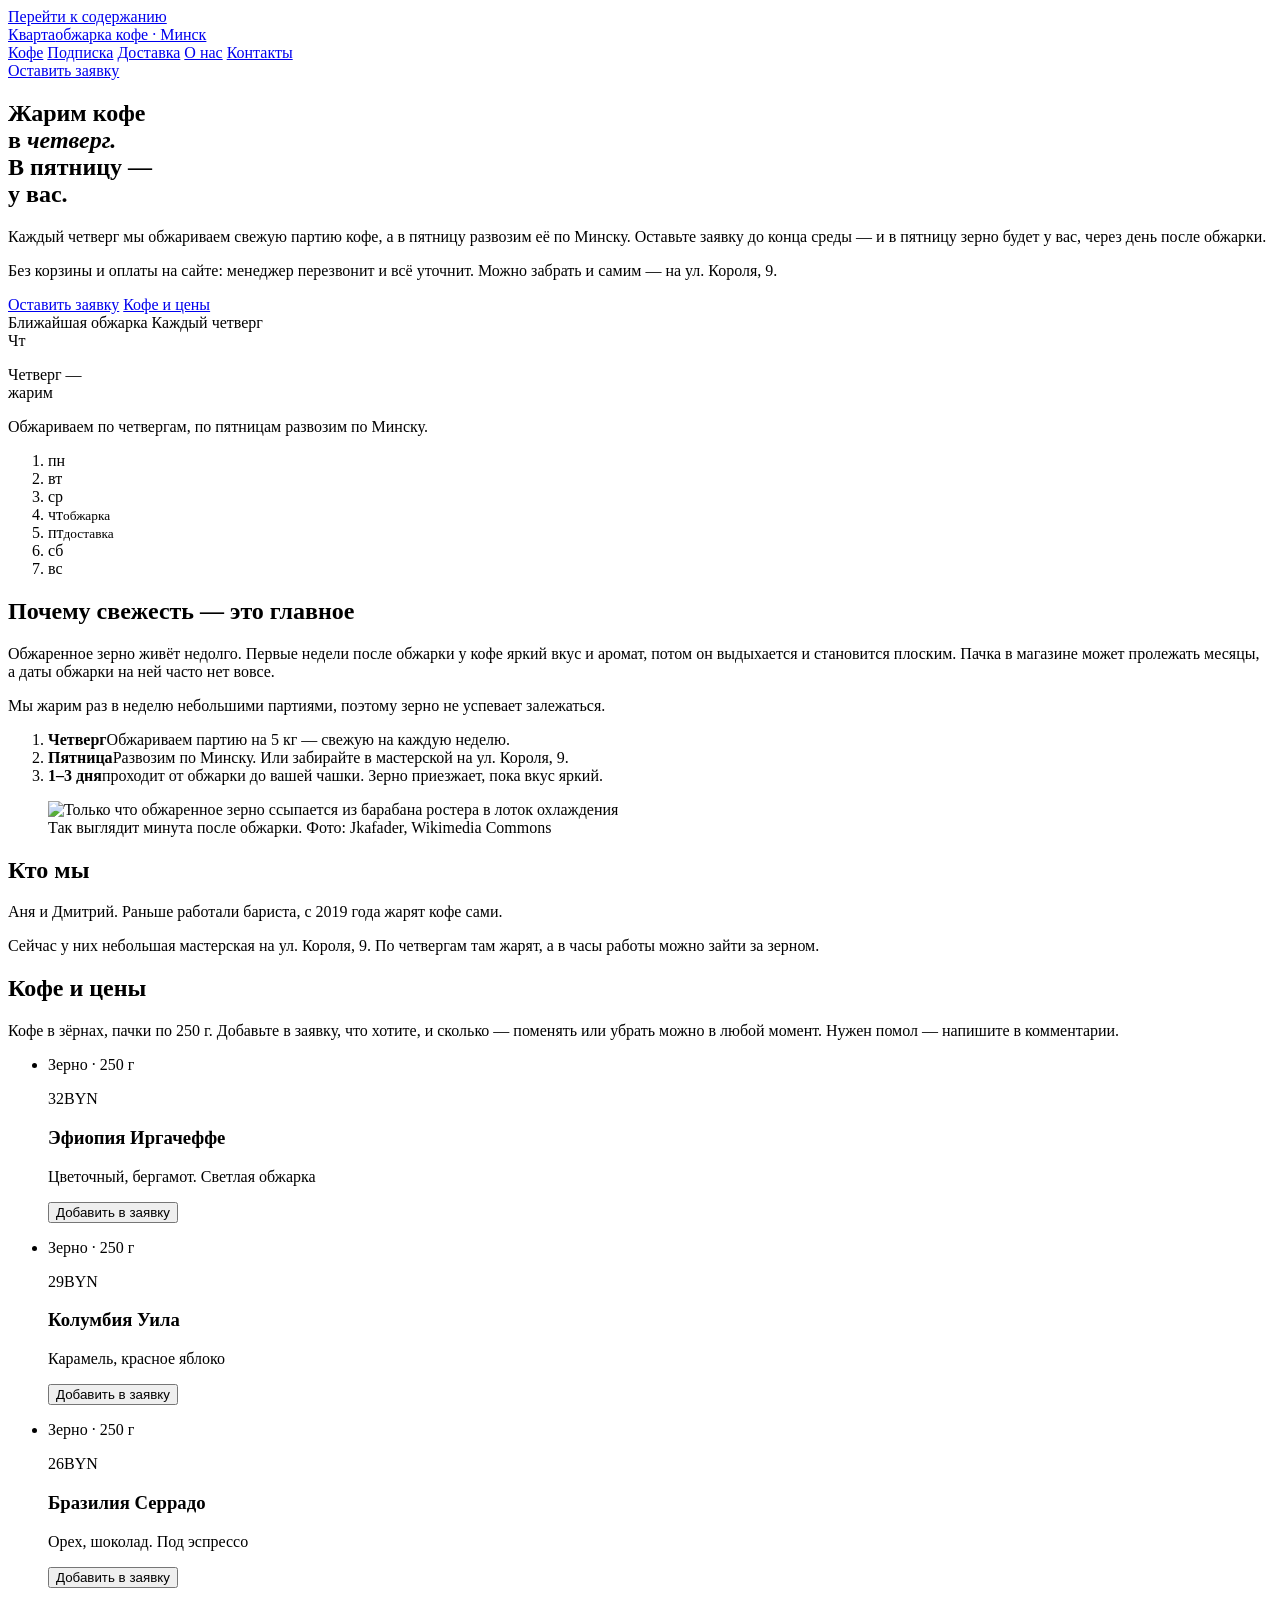
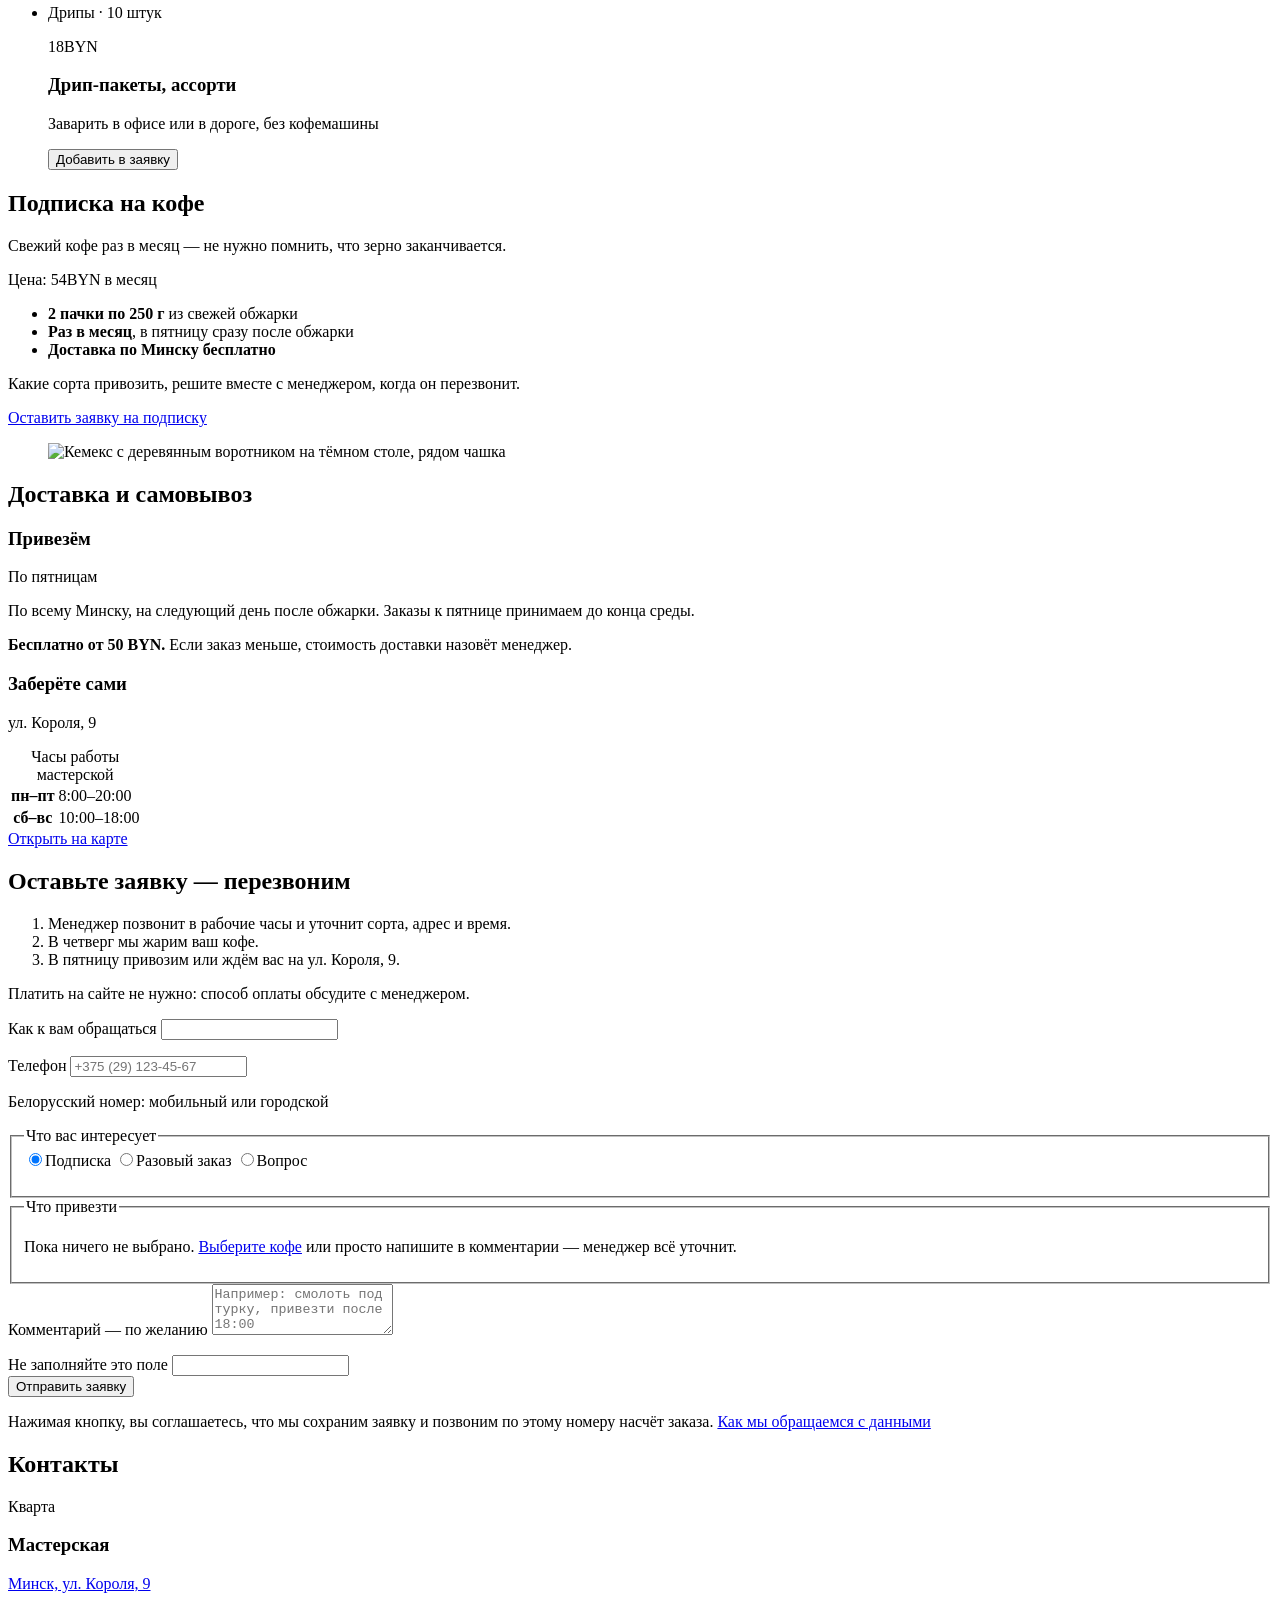
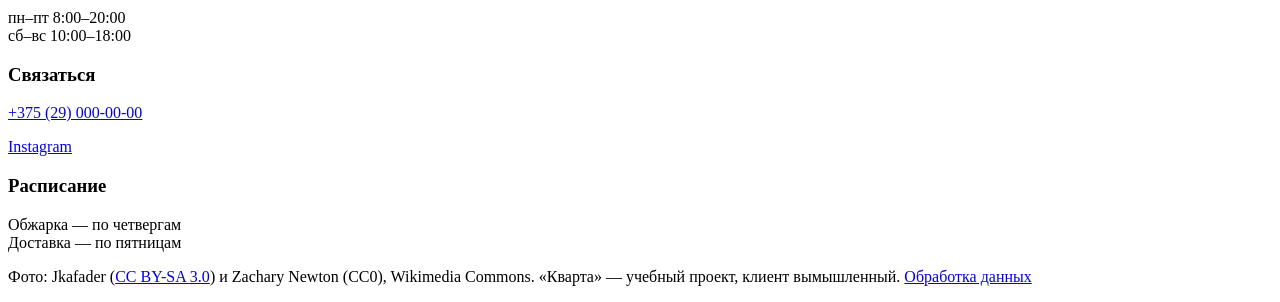
==== public/index.html @ 04f45973 "Выбор кофе: счётчики в карточках, «листок заказа» в форме, полоска «В заявке» Раньше «Хочу этот» доп" ====
<!doctype html>
<html lang="ru">
<head>
<meta charset="utf-8">
<meta name="viewport" content="width=device-width, initial-scale=1">
<title>Свежеобжаренный кофе в зёрнах в Минске с доставкой — обжарка «Кварта»</title>
<meta name="description" content="Обжарка «Кварта» в Минске: кофе в зёрнах свежей обжарки. Жарим по четвергам, в пятницу доставляем по Минску, от 50 BYN бесплатно. Подписка — 54 BYN в месяц.">
<meta name="theme-color" content="#EFEDE6">
<link rel="canonical" href="https://kvarta-coffee.vercel.app/">
<meta property="og:type" content="website">
<meta property="og:locale" content="ru_RU">
<meta property="og:site_name" content="Кварта">
<meta property="og:title" content="Кварта — жарим кофе в четверг, в пятницу он у вас">
<meta property="og:description" content="Маленькая обжарка в Минске: зерно приезжает на 1–3-й день после обжарки. Подписка, разовые заказы, самовывоз с ул. Короля, 9.">
<meta property="og:url" content="https://kvarta-coffee.vercel.app/">
<meta property="og:image" content="https://kvarta-coffee.vercel.app/og.png">
<meta property="og:image:width" content="1200">
<meta property="og:image:height" content="630">
<meta property="og:image:alt" content="Листок календаря: четверг — жарим. Обжарка «Кварта», Минск">
<meta name="twitter:card" content="summary_large_image">
<link rel="icon" href="/favicon.svg" type="image/svg+xml">
<link rel="apple-touch-icon" href="/apple-touch-icon.png">
<script type="application/ld+json">
{
  "@context": "https://schema.org",
  "@type": "Store",
  "name": "Кварта",
  "description": "Маленькая обжарка кофе в Минске. Обжарка по четвергам партиями по 5 кг, доставка по Минску по пятницам.",
  "url": "https://kvarta-coffee.vercel.app/",
  "image": "https://kvarta-coffee.vercel.app/og.png",
  "foundingDate": "2019",
  "priceRange": "18–54 BYN",
  "currenciesAccepted": "BYN",
  "areaServed": {"@type": "City", "name": "Минск"},
  "address": {
    "@type": "PostalAddress",
    "streetAddress": "ул. Короля, 9",
    "addressLocality": "Минск",
    "addressCountry": "BY"
  },
  "openingHoursSpecification": [
    {"@type": "OpeningHoursSpecification", "dayOfWeek": ["Monday","Tuesday","Wednesday","Thursday","Friday"], "opens": "08:00", "closes": "20:00"},
    {"@type": "OpeningHoursSpecification", "dayOfWeek": ["Saturday","Sunday"], "opens": "10:00", "closes": "18:00"}
  ],
  "hasOfferCatalog": {
    "@type": "OfferCatalog",
    "name": "Кофе и подписка",
    "itemListElement": [
      {"@type": "Offer", "price": "32", "priceCurrency": "BYN", "itemOffered": {"@type": "Product", "name": "Эфиопия Иргачеффе, 250 г", "description": "Цветочный, бергамот. Светлая обжарка"}},
      {"@type": "Offer", "price": "29", "priceCurrency": "BYN", "itemOffered": {"@type": "Product", "name": "Колумбия Уила, 250 г", "description": "Карамель, красное яблоко"}},
      {"@type": "Offer", "price": "26", "priceCurrency": "BYN", "itemOffered": {"@type": "Product", "name": "Бразилия Серрадо, 250 г", "description": "Орех, шоколад. Под эспрессо"}},
      {"@type": "Offer", "price": "18", "priceCurrency": "BYN", "itemOffered": {"@type": "Product", "name": "Дрип-пакеты, ассорти, 10 штук"}},
      {"@type": "Offer", "price": "54", "priceCurrency": "BYN", "itemOffered": {"@type": "Service", "name": "Подписка: 2 пачки по 250 г в месяц, доставка бесплатно"}}
    ]
  }
}
</script>
<link rel="preload" href="/assets/fonts/sofia-xc-cyr.woff2" as="font" type="font/woff2" crossorigin>
<link rel="preload" href="/assets/fonts/commissioner-cyr.woff2" as="font" type="font/woff2" crossorigin>
<link rel="stylesheet" href="/styles.css?v=20261016b">
<script src="/main.js?v=20261016b" defer></script>
</head>
<body>
<a class="skip" href="#main">Перейти к содержанию</a>

<header class="top">
  <div class="top__in">
    <a class="logo" href="#top" aria-label="Кварта, обжарка кофе в Минске — в начало страницы"><span class="logo__name">Кварта</span><span class="logo__sub">обжарка кофе · Минск</span></a>
    <nav class="nav" aria-label="Разделы">
      <a href="#coffee">Кофе</a>
      <a href="#subscription">Подписка</a>
      <a href="#delivery">Доставка</a>
      <a href="#about">О нас</a>
      <a href="#contacts">Контакты</a>
    </nav>
    <a class="btn btn--small" href="#order">Оставить заявку</a>
  </div>
</header>

<main id="main">

  <!-- 1. Первый экран -->
  <section class="hero" id="top">
    <div class="hero__text">
      <h1 class="hero__title">Жарим кофе<br>в&nbsp;<em>четверг.</em><br>В&nbsp;пятницу&nbsp;—<br>у&nbsp;вас.</h1>
      <p class="hero__lead">Каждый четверг мы обжариваем свежую партию кофе, а&nbsp;в&nbsp;пятницу развозим её по&nbsp;Минску. Оставьте заявку до&nbsp;конца среды&nbsp;— и&nbsp;в&nbsp;пятницу зерно будет у&nbsp;вас, через день после обжарки.</p>
      <p class="hero__how">Без корзины и&nbsp;оплаты на&nbsp;сайте: менеджер перезвонит и&nbsp;всё уточнит. Можно забрать и&nbsp;самим&nbsp;— на&nbsp;ул. Короля, 9.</p>
      <div class="hero__actions">
        <a class="btn" href="#order">Оставить заявку</a>
        <a class="link-arrow" href="#coffee">Кофе и цены</a>
      </div>
    </div>

    <div class="leaf cal" role="group" aria-labelledby="cal-title">
      <div class="cal__head">
        <span>Ближайшая обжарка</span>
        <span id="cal-month">Каждый четверг</span>
      </div>
      <div class="cal__page" id="cal-page">
        <div class="cal__num" id="cal-num" aria-hidden="true">Чт</div>
        <div>
          <p class="cal__day" id="cal-title">Четверг&nbsp;—<br>жарим</p>
          <p class="cal__note" id="cal-note">Обжариваем по&nbsp;четвергам, по&nbsp;пятницам развозим по&nbsp;Минску.</p>
        </div>
      </div>
      <ol class="week" id="cal-week" aria-label="Расписание недели: обжарка в четверг, доставка в пятницу">
        <li>пн</li><li>вт</li><li>ср</li><li class="is-roast">чт<small>обжарка</small></li><li class="is-roast">пт<small>доставка</small></li><li>сб</li><li>вс</li>
      </ol>
    </div>
  </section>

  <!-- 2. Почему свежесть -->
  <section class="fresh" id="fresh" aria-labelledby="fresh-title">
    <div class="fresh__intro">
      <h2 class="h2" id="fresh-title">Почему свежесть&nbsp;— это главное</h2>
      <p>Обжаренное зерно живёт недолго. Первые недели после обжарки у&nbsp;кофе яркий вкус и&nbsp;аромат, потом он выдыхается и&nbsp;становится плоским. Пачка в&nbsp;магазине может пролежать месяцы, а&nbsp;даты обжарки на&nbsp;ней часто нет вовсе.</p>
      <p>Мы жарим раз в&nbsp;неделю небольшими партиями, поэтому зерно не&nbsp;успевает залежаться.</p>
    </div>
    <ol class="steps">
      <li class="reveal"><b>Четверг</b><span>Обжариваем партию на&nbsp;5&nbsp;кг&nbsp;— свежую на&nbsp;каждую неделю.</span></li>
      <li class="reveal"><b>Пятница</b><span>Развозим по&nbsp;Минску. Или забирайте в&nbsp;мастерской на&nbsp;ул. Короля, 9.</span></li>
      <li class="reveal"><b>1–3&nbsp;дня</b><span>проходит от&nbsp;обжарки до&nbsp;вашей чашки. Зерно приезжает, пока вкус яркий.</span></li>
    </ol>
  </section>

  <!-- 3. Кто жарит -->
  <section class="about" id="about" aria-labelledby="about-title">
    <figure class="about__photo photo reveal">
      <img src="/assets/img/roast-800.webp" srcset="/assets/img/roast-800.webp 800w, /assets/img/roast-1400.webp 1400w" sizes="(min-width: 960px) 50vw, 100vw" width="1400" height="932" loading="lazy" alt="Только что обжаренное зерно ссыпается из барабана ростера в лоток охлаждения">
      <figcaption>Так выглядит минута после обжарки. Фото: Jkafader, Wikimedia Commons</figcaption>
      <!-- TODO: заменить на фото мастерской «Кварты» -->
    </figure>
    <div class="about__text">
      <h2 class="h2" id="about-title">Кто мы</h2>
      <p class="about__lead">Аня и&nbsp;Дмитрий. Раньше работали бариста, с&nbsp;2019&nbsp;года жарят кофе сами.</p>
      <p>Сейчас у&nbsp;них небольшая мастерская на&nbsp;ул. Короля, 9. По&nbsp;четвергам там жарят, а&nbsp;в&nbsp;часы работы можно зайти за&nbsp;зерном.</p>
    </div>
  </section>

  <!-- 4. Ассортимент -->
  <section class="coffee" id="coffee" aria-labelledby="coffee-title">
    <div class="section-head">
      <h2 class="h2" id="coffee-title">Кофе и&nbsp;цены</h2>
      <p>Кофе в&nbsp;зёрнах, пачки по&nbsp;250&nbsp;г. Добавьте в&nbsp;заявку, что хотите, и&nbsp;сколько&nbsp;— поменять или убрать можно в&nbsp;любой момент. Нужен помол&nbsp;— напишите в&nbsp;комментарии.</p>
      <!-- TODO: уточнить у клиента, мелют ли зерно. Пока предлагаем написать в комментарии. -->
    </div>
    <ul class="products">
      <li class="leaf product reveal" data-sku="ethiopia" data-name="Эфиопия Иргачеффе" data-price="32">
        <p class="product__meta">Зерно · 250&nbsp;г</p>
        <p class="product__price">32<span>BYN</span></p>
        <h3 class="product__name">Эфиопия Иргачеффе</h3>
        <p class="product__notes">Цветочный, бергамот. Светлая обжарка</p>
        <div class="qty" data-qty="ethiopia"><button type="button" class="btn btn--line qty__add" data-add="ethiopia" aria-label="Добавить в заявку: Эфиопия Иргачеффе">Добавить в заявку</button></div>
      </li>
      <li class="leaf product reveal" data-sku="colombia" data-name="Колумбия Уила" data-price="29">
        <p class="product__meta">Зерно · 250&nbsp;г</p>
        <p class="product__price">29<span>BYN</span></p>
        <h3 class="product__name">Колумбия Уила</h3>
        <p class="product__notes">Карамель, красное яблоко</p>
        <div class="qty" data-qty="colombia"><button type="button" class="btn btn--line qty__add" data-add="colombia" aria-label="Добавить в заявку: Колумбия Уила">Добавить в заявку</button></div>
      </li>
      <li class="leaf product reveal" data-sku="brazil" data-name="Бразилия Серрадо" data-price="26">
        <p class="product__meta">Зерно · 250&nbsp;г</p>
        <p class="product__price">26<span>BYN</span></p>
        <h3 class="product__name">Бразилия Серрадо</h3>
        <p class="product__notes">Орех, шоколад. Под эспрессо</p>
        <div class="qty" data-qty="brazil"><button type="button" class="btn btn--line qty__add" data-add="brazil" aria-label="Добавить в заявку: Бразилия Серрадо">Добавить в заявку</button></div>
      </li>
      <li class="leaf product product--drip reveal" data-sku="drip" data-name="Дрип-пакеты, ассорти" data-price="18">
        <p class="product__meta">Дрипы · 10&nbsp;штук</p>
        <p class="product__price">18<span>BYN</span></p>
        <h3 class="product__name">Дрип-пакеты, ассорти</h3>
        <p class="product__notes">Заварить в&nbsp;офисе или в&nbsp;дороге, без&nbsp;кофемашины</p>
        <div class="qty" data-qty="drip"><button type="button" class="btn btn--line qty__add" data-add="drip" aria-label="Добавить в заявку: Дрип-пакеты, ассорти">Добавить в заявку</button></div>
      </li>
    </ul>
  </section>

  <!-- 5. Подписка -->
  <section class="sub" id="subscription" aria-labelledby="sub-title">
    <div class="sub__in">
      <div class="sub__head">
        <h2 class="h2" id="sub-title">Подписка на&nbsp;кофе</h2>
        <p class="sub__lead">Свежий кофе раз в&nbsp;месяц&nbsp;— не&nbsp;нужно помнить, что зерно заканчивается.</p>
      </div>
      <p class="sub__price"><span class="visually-hidden">Цена: </span>54<span class="sub__unit">BYN в&nbsp;месяц</span></p>
      <div class="sub__text">
        <ul class="sub__list">
          <li><b>2 пачки по&nbsp;250&nbsp;г</b> из&nbsp;свежей обжарки</li>
          <li><b>Раз в&nbsp;месяц</b>, в&nbsp;пятницу сразу после обжарки</li>
          <li><b>Доставка по&nbsp;Минску бесплатно</b></li>
        </ul>
        <p>Какие сорта привозить, решите вместе с&nbsp;менеджером, когда он перезвонит.</p>
        <a class="btn btn--paper" href="#order" data-interest="subscription">Оставить заявку на&nbsp;подписку</a>
      </div>
      <figure class="sub__photo photo">
        <img src="/assets/img/brew-800.webp" srcset="/assets/img/brew-800.webp 800w, /assets/img/brew-1400.webp 1400w" sizes="(min-width: 960px) 34vw, 100vw" width="1400" height="788" loading="lazy" alt="Кемекс с деревянным воротником на тёмном столе, рядом чашка">
      </figure>
    </div>
  </section>

  <!-- 6. Доставка и самовывоз -->
  <section class="delivery" id="delivery" aria-labelledby="delivery-title">
    <h2 class="h2" id="delivery-title">Доставка и&nbsp;самовывоз</h2>
    <div class="delivery__grid">
      <div class="leaf ways reveal">
        <h3 class="ways__title">Привезём</h3>
        <p class="ways__big">По&nbsp;пятницам</p>
        <p>По&nbsp;всему Минску, на&nbsp;следующий день после обжарки. Заказы к&nbsp;пятнице принимаем до&nbsp;конца среды.</p>
        <p><b>Бесплатно от&nbsp;50&nbsp;BYN.</b> Если заказ меньше, стоимость доставки назовёт менеджер.</p>
        <!-- TODO: уточнить у клиента время приёма заказов и стоимость доставки до 50 BYN -->
      </div>
      <div class="leaf ways reveal">
        <h3 class="ways__title">Заберёте сами</h3>
        <p class="ways__big">ул. Короля, 9</p>
        <table class="hours">
          <caption class="visually-hidden">Часы работы мастерской</caption>
          <tr><th scope="row">пн–пт</th><td>8:00–20:00</td></tr>
          <tr><th scope="row">сб–вс</th><td>10:00–18:00</td></tr>
        </table>
        <a class="link-arrow" href="https://yandex.by/maps/?text=%D0%9C%D0%B8%D0%BD%D1%81%D0%BA%2C%20%D1%83%D0%BB%D0%B8%D1%86%D0%B0%20%D0%9A%D0%BE%D1%80%D0%BE%D0%BB%D1%8F%2C%209" target="_blank" rel="noopener">Открыть на&nbsp;карте</a>
      </div>
    </div>
  </section>

  <!-- 7. Заявка -->
  <section class="order" id="order" aria-labelledby="order-title">
    <div class="order__aside">
      <h2 class="h2" id="order-title">Оставьте заявку&nbsp;— перезвоним</h2>
      <ol class="next-steps">
        <li>Менеджер позвонит в&nbsp;рабочие часы и&nbsp;уточнит сорта, адрес и&nbsp;время.</li>
        <li>В&nbsp;четверг мы жарим ваш кофе.</li>
        <li>В&nbsp;пятницу привозим или ждём вас на&nbsp;ул. Короля, 9.</li>
      </ol>
      <p class="order__note">Платить на&nbsp;сайте не&nbsp;нужно: способ оплаты обсудите с&nbsp;менеджером.</p>
      <!-- TODO: уточнить у клиента способы оплаты -->
    </div>

    <form class="leaf form" id="lead-form" action="/api/lead" method="post" novalidate>
      <div class="field">
        <label for="f-name">Как к&nbsp;вам обращаться</label>
        <input id="f-name" name="name" type="text" autocomplete="given-name" maxlength="80" required aria-describedby="f-name-err">
        <p class="field__err" id="f-name-err" aria-live="polite"></p>
      </div>
      <div class="field">
        <label for="f-phone">Телефон</label>
        <input id="f-phone" name="phone" type="tel" inputmode="tel" autocomplete="tel" placeholder="+375 (29) 123-45-67" required aria-describedby="f-phone-hint f-phone-err">
        <p class="field__hint" id="f-phone-hint">Белорусский номер: мобильный или городской</p>
        <p class="field__err" id="f-phone-err" aria-live="polite"></p>
      </div>
      <fieldset class="field choice">
        <legend>Что вас интересует</legend>
        <label><input type="radio" name="interest" value="subscription" checked><span>Подписка</span></label>
        <label><input type="radio" name="interest" value="one_time"><span>Разовый заказ</span></label>
        <label><input type="radio" name="interest" value="question"><span>Вопрос</span></label>
        <p class="field__err" id="f-interest-err" aria-live="polite"></p>
      </fieldset>
      <fieldset class="field sheet" id="sheet">
        <legend id="sheet-title">Что привезти</legend>
        <p class="sheet__empty" id="sheet-empty">Пока ничего не выбрано. <a href="#coffee">Выберите кофе</a> или просто напишите в&nbsp;комментарии&nbsp;— менеджер всё уточнит.</p>
        <ul class="sheet__list" id="sheet-list"></ul>
        <p class="sheet__total" id="sheet-total" aria-live="polite" hidden></p>
        <p class="field__err" id="f-items-err" aria-live="polite"></p>
      </fieldset>
      <div class="field">
        <label for="f-comment">Комментарий <span class="optional">— по&nbsp;желанию</span></label>
        <textarea id="f-comment" name="comment" rows="3" maxlength="1000" placeholder="Например: смолоть под турку, привезти после 18:00" aria-describedby="f-comment-err"></textarea>
        <p class="field__err" id="f-comment-err" aria-live="polite"></p>
      </div>
      <div class="hp" aria-hidden="true">
        <label for="f-website">Не заполняйте это поле</label>
        <input id="f-website" name="website" type="text" tabindex="-1" autocomplete="off">
      </div>
      <button class="btn btn--wide" type="submit" id="f-submit">Отправить заявку</button>
      <p class="form__legal">Нажимая кнопку, вы соглашаетесь, что мы сохраним заявку и&nbsp;позвоним по&nbsp;этому номеру насчёт заказа. <a href="/privacy.html">Как мы обращаемся с&nbsp;данными</a></p>
      <div class="form__status" id="f-status" role="status" aria-live="polite" tabindex="-1" hidden></div>
    </form>
  </section>

</main>

<a class="order-bar" id="order-bar" href="#order" hidden>
  <span class="order-bar__text"><span class="order-bar__label">В заявке</span> <span id="order-bar-text"></span></span>
  <span class="order-bar__go">Оформить</span>
</a>

<footer class="foot" id="contacts" aria-labelledby="contacts-title">
  <h2 class="visually-hidden" id="contacts-title">Контакты</h2>
  <div class="foot__in">
    <p class="foot__logo">Кварта</p>
    <div>
      <h3 class="foot__title">Мастерская</h3>
      <p><a href="https://yandex.by/maps/?text=%D0%9C%D0%B8%D0%BD%D1%81%D0%BA%2C%20%D1%83%D0%BB%D0%B8%D1%86%D0%B0%20%D0%9A%D0%BE%D1%80%D0%BE%D0%BB%D1%8F%2C%209" target="_blank" rel="noopener">Минск, ул. Короля, 9</a></p>
      <p>пн–пт 8:00–20:00<br>сб–вс 10:00–18:00</p>
    </div>
    <div>
      <h3 class="foot__title">Связаться</h3>
      <!-- TODO: заменить на реальный телефон и Instagram клиента -->
      <p><a href="tel:+375290000000" data-phone>+375 (29) 000-00-00</a></p>
      <p><a href="https://instagram.com/" target="_blank" rel="noopener">Instagram</a></p>
    </div>
    <div>
      <h3 class="foot__title">Расписание</h3>
      <p>Обжарка&nbsp;— по&nbsp;четвергам<br>Доставка&nbsp;— по&nbsp;пятницам</p>
    </div>
  </div>
  <p class="foot__credits">Фото: Jkafader (<a href="https://creativecommons.org/licenses/by-sa/3.0/" target="_blank" rel="noopener">CC BY-SA 3.0</a>) и Zachary Newton (CC0), Wikimedia Commons. «Кварта»&nbsp;— учебный проект, клиент вымышленный. <a href="/privacy.html">Обработка данных</a></p>
</footer>
</body>
</html>
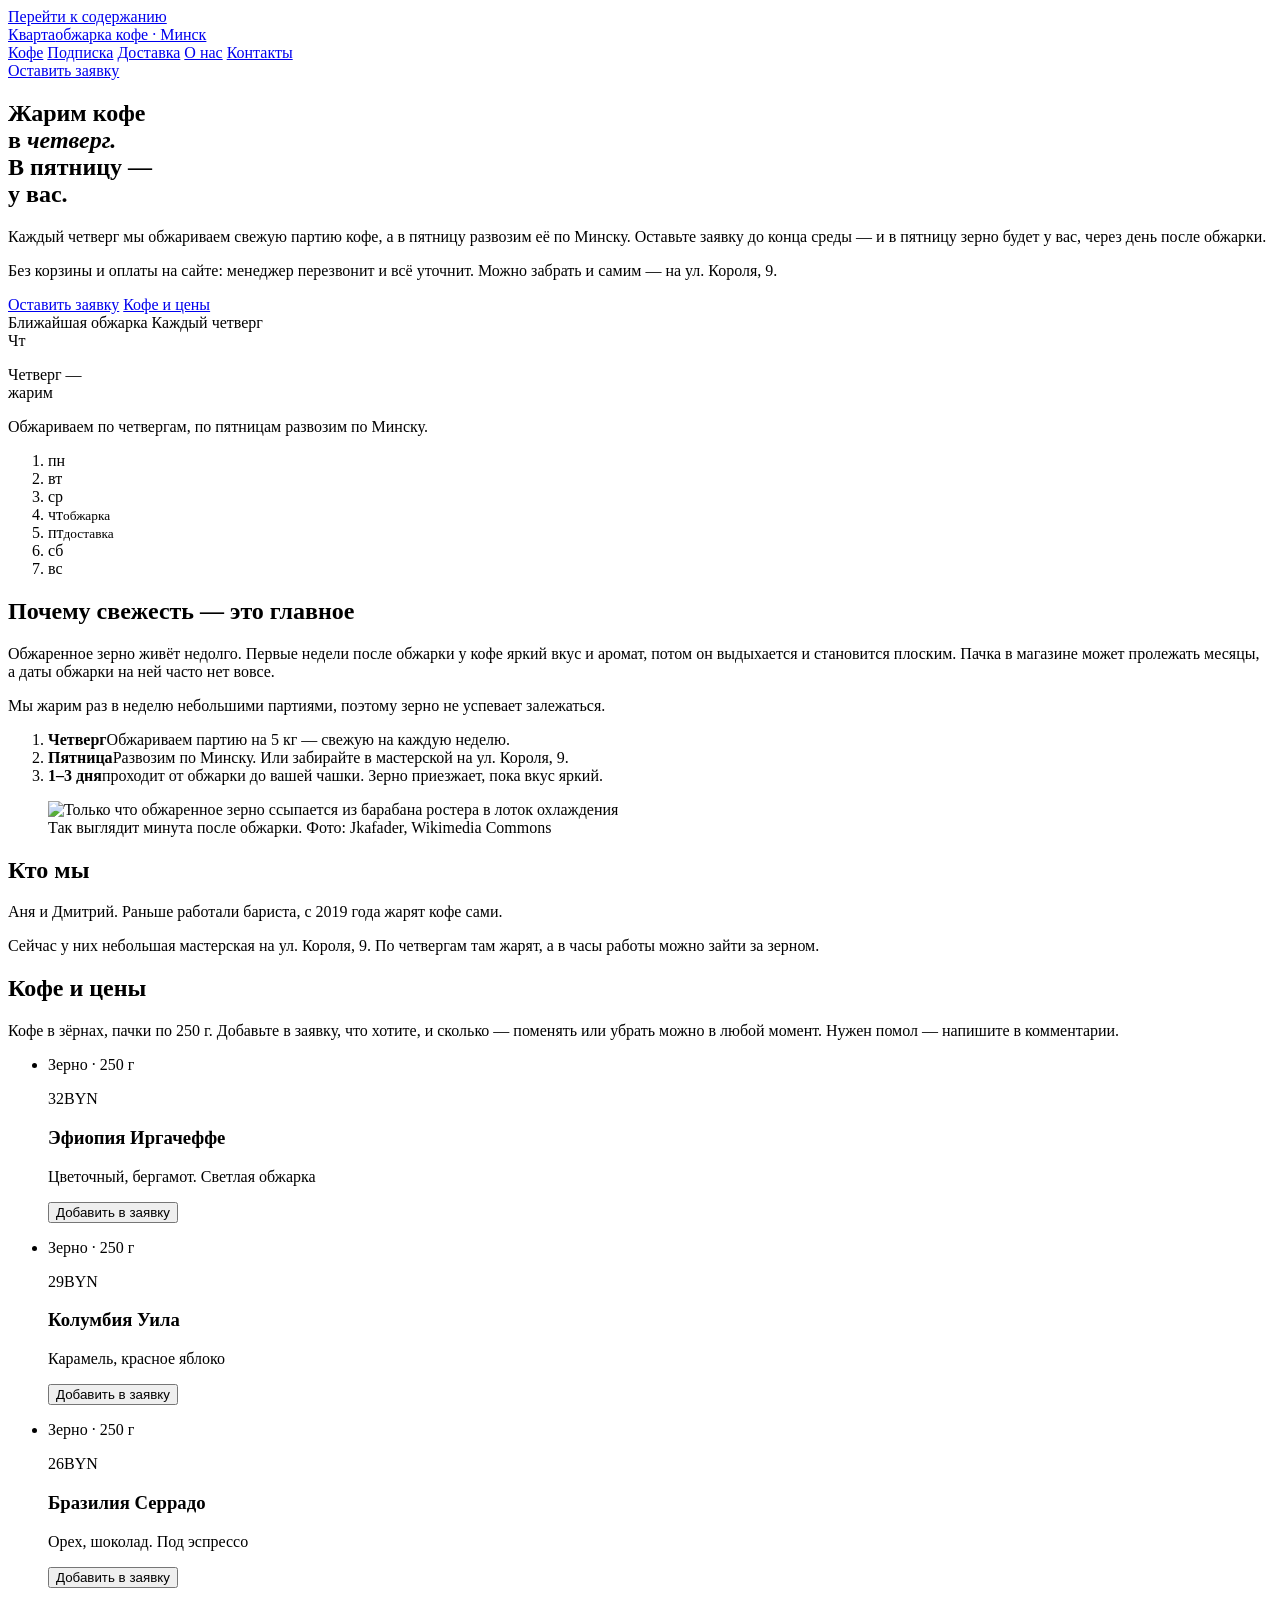
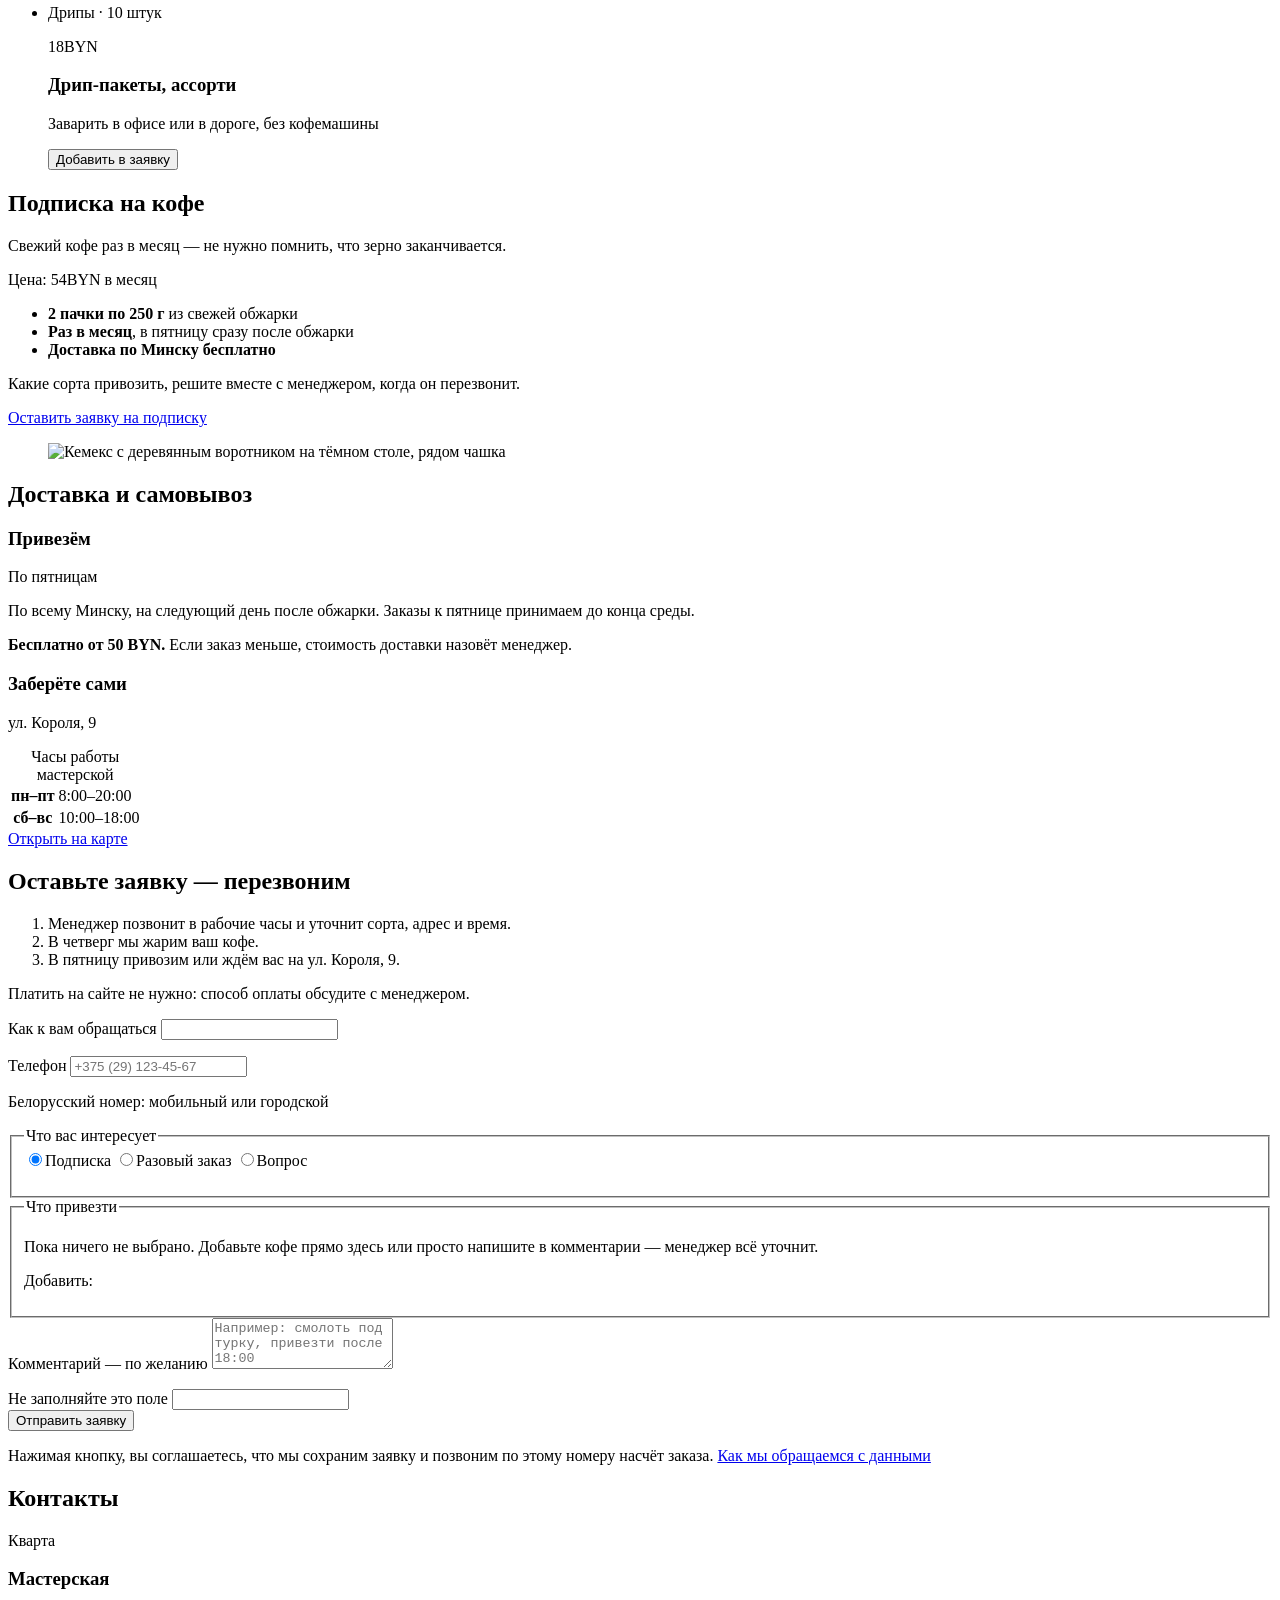
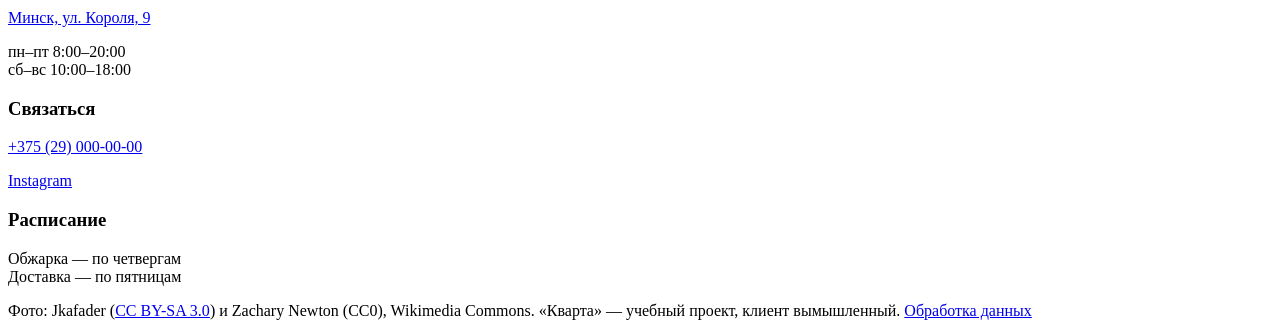
==== commit 27d8bfc5: "Быстрое добавление сортов прямо в листке заказа — не нужно листать к каталогу Co-Authored-By: Claude" ====
--- a/public/index.html
+++ b/public/index.html
@@ -57,8 +57,8 @@
 </script>
 <link rel="preload" href="/assets/fonts/sofia-xc-cyr.woff2" as="font" type="font/woff2" crossorigin>
 <link rel="preload" href="/assets/fonts/commissioner-cyr.woff2" as="font" type="font/woff2" crossorigin>
-<link rel="stylesheet" href="/styles.css?v=20261016b">
-<script src="/main.js?v=20261016b" defer></script>
+<link rel="stylesheet" href="/styles.css?v=20261016d">
+<script src="/main.js?v=20261016d" defer></script>
 </head>
 <body>
 <a class="skip" href="#main">Перейти к содержанию</a>
@@ -257,8 +257,12 @@
       </fieldset>
       <fieldset class="field sheet" id="sheet">
         <legend id="sheet-title">Что привезти</legend>
-        <p class="sheet__empty" id="sheet-empty">Пока ничего не выбрано. <a href="#coffee">Выберите кофе</a> или просто напишите в&nbsp;комментарии&nbsp;— менеджер всё уточнит.</p>
+        <p class="sheet__empty" id="sheet-empty">Пока ничего не выбрано. Добавьте кофе прямо здесь или просто напишите в&nbsp;комментарии&nbsp;— менеджер всё уточнит.</p>
         <ul class="sheet__list" id="sheet-list"></ul>
+        <div class="sheet__add" id="sheet-add">
+          <span class="sheet__add-label">Добавить:</span>
+          <div class="sheet__chips" id="sheet-add-list"></div>
+        </div>
         <p class="sheet__total" id="sheet-total" aria-live="polite" hidden></p>
         <p class="field__err" id="f-items-err" aria-live="polite"></p>
       </fieldset>
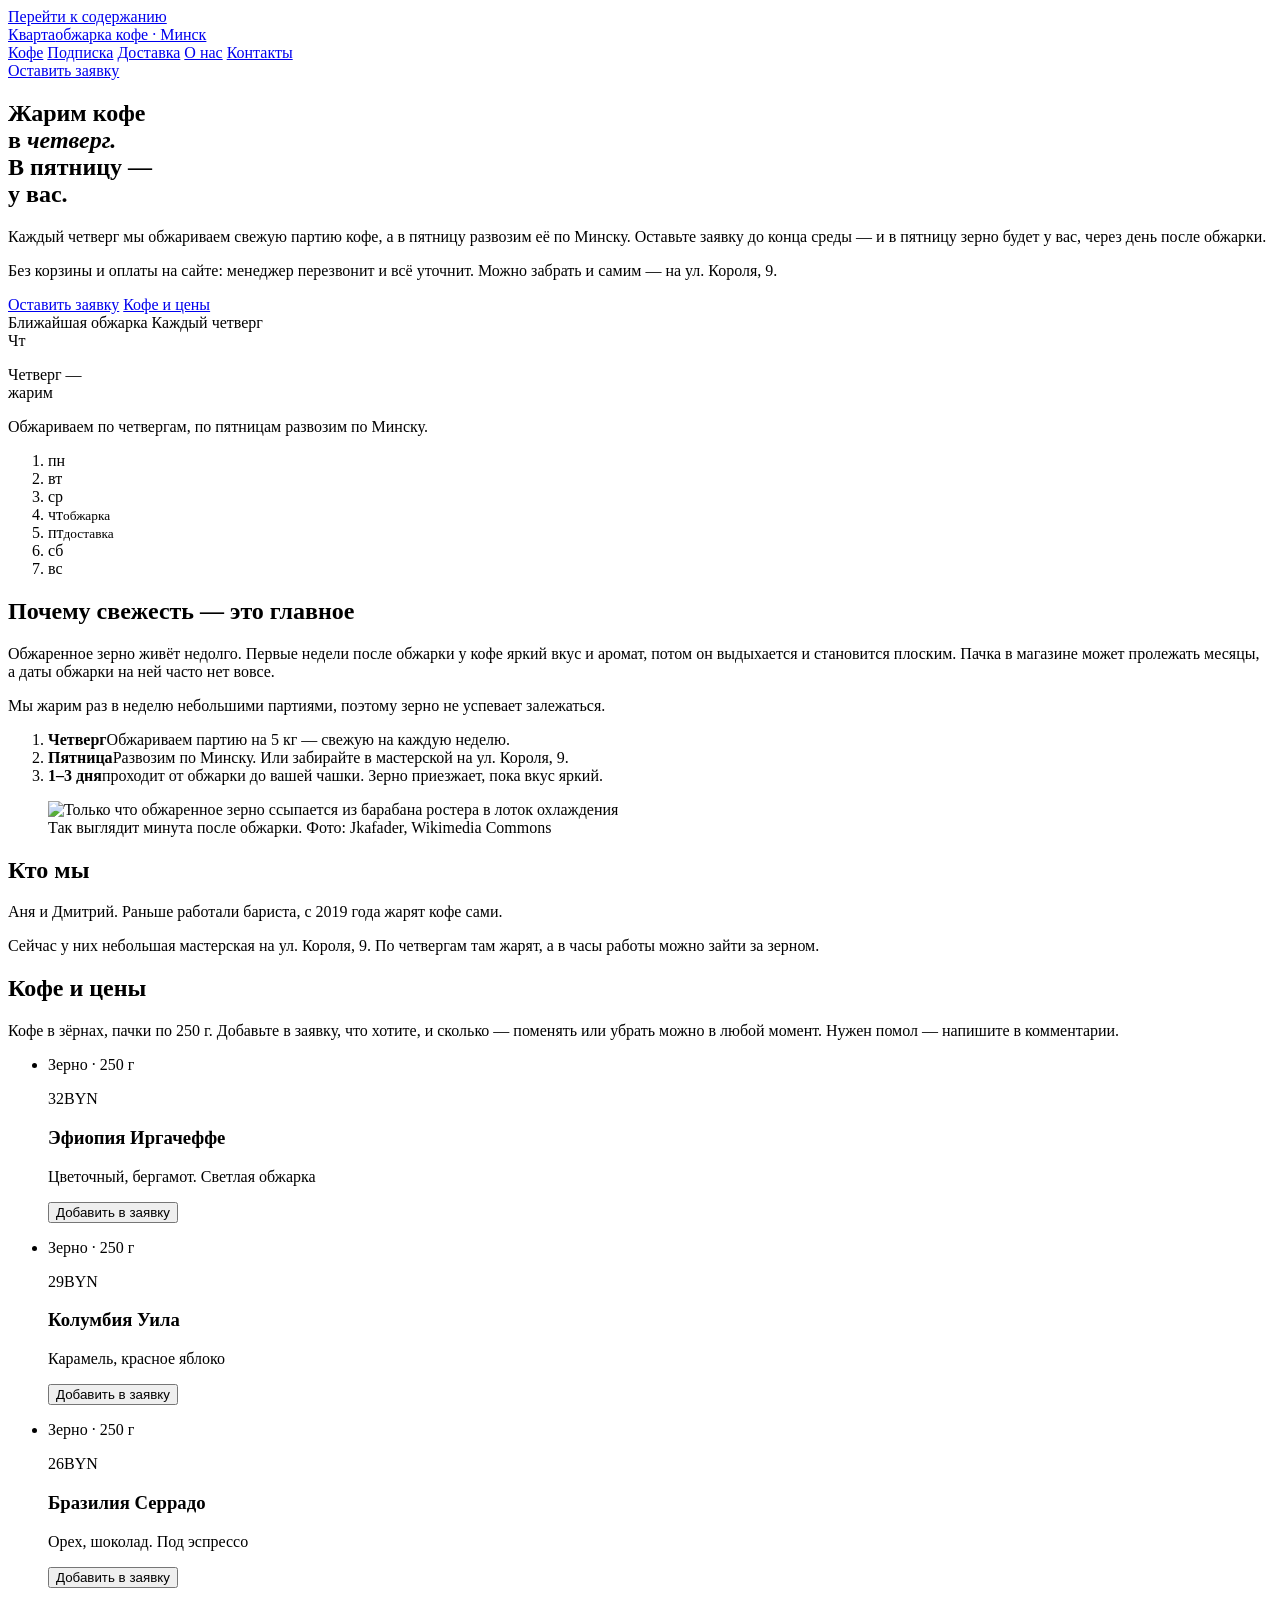
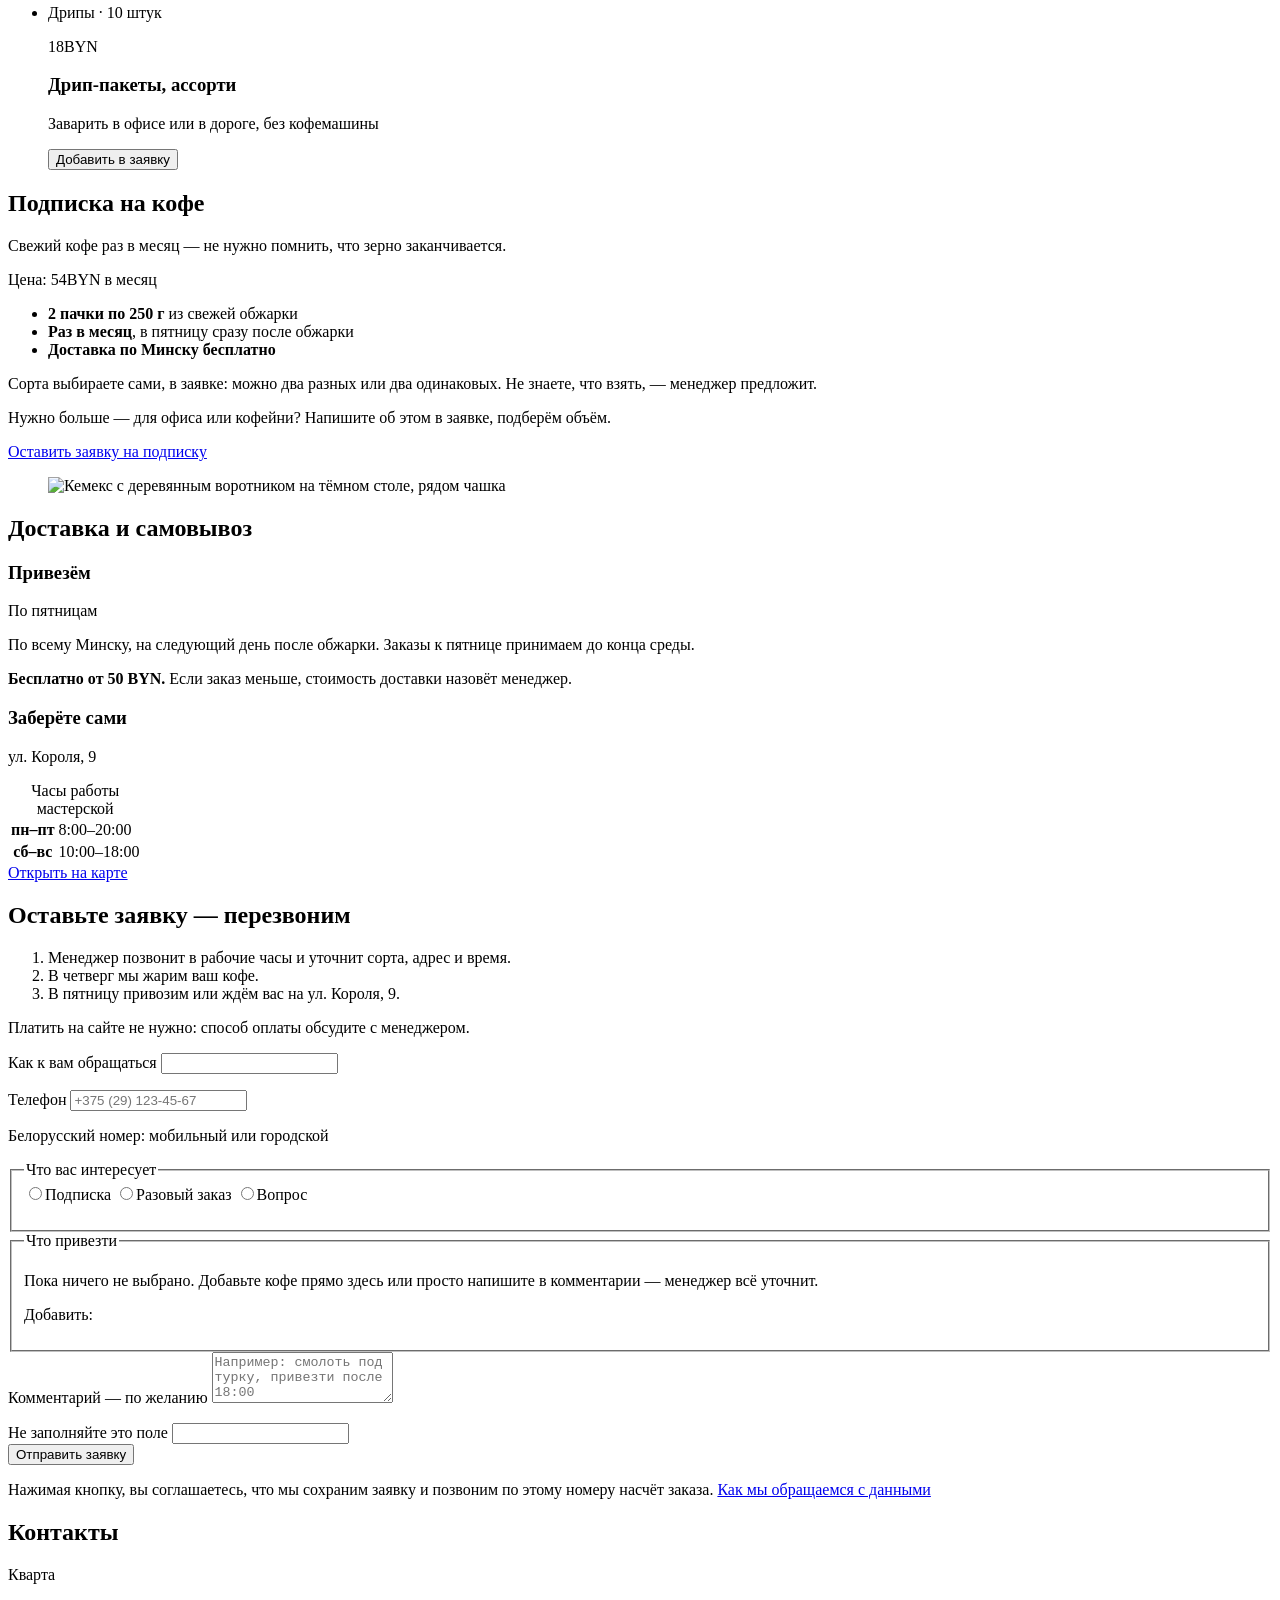
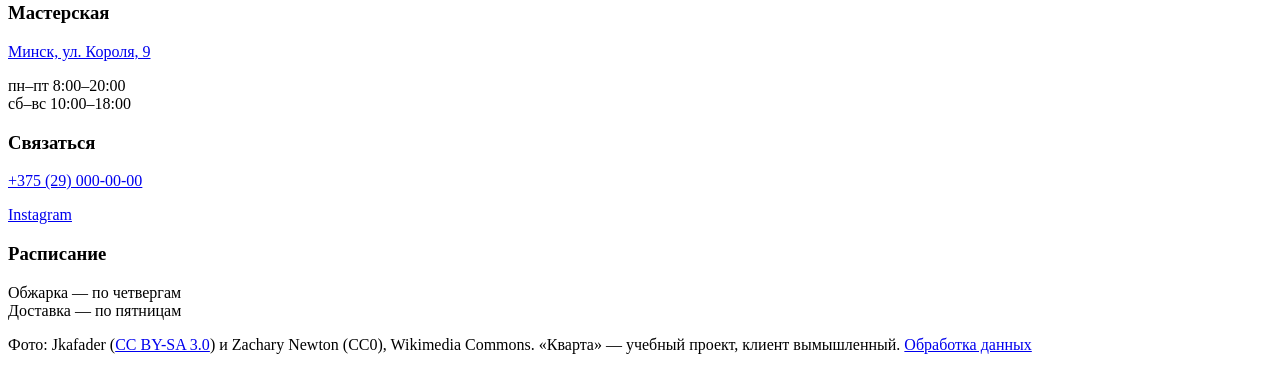
==== commit 6a38f718: "Подписка в форме: «Выберите 2 пачки», счётчик «1 из 2», отдельный выбор от разового заказа Раньше в " ====
--- a/public/index.html
+++ b/public/index.html
@@ -57,7 +57,7 @@
 </script>
 <link rel="preload" href="/assets/fonts/sofia-xc-cyr.woff2" as="font" type="font/woff2" crossorigin>
 <link rel="preload" href="/assets/fonts/commissioner-cyr.woff2" as="font" type="font/woff2" crossorigin>
-<link rel="stylesheet" href="/styles.css?v=20261016d">
+<link rel="stylesheet" href="/styles.css?v=20261016e">
 <script src="/main.js?v=20261016d" defer></script>
 </head>
 <body>
@@ -145,28 +145,28 @@
       <!-- TODO: уточнить у клиента, мелют ли зерно. Пока предлагаем написать в комментарии. -->
     </div>
     <ul class="products">
-      <li class="leaf product reveal" data-sku="ethiopia" data-name="Эфиопия Иргачеффе" data-price="32">
+      <li class="leaf product reveal" data-sku="ethiopia" data-name="Эфиопия Иргачеффе" data-price="32" data-sub="1">
         <p class="product__meta">Зерно · 250&nbsp;г</p>
         <p class="product__price">32<span>BYN</span></p>
         <h3 class="product__name">Эфиопия Иргачеффе</h3>
         <p class="product__notes">Цветочный, бергамот. Светлая обжарка</p>
         <div class="qty" data-qty="ethiopia"><button type="button" class="btn btn--line qty__add" data-add="ethiopia" aria-label="Добавить в заявку: Эфиопия Иргачеффе">Добавить в заявку</button></div>
       </li>
-      <li class="leaf product reveal" data-sku="colombia" data-name="Колумбия Уила" data-price="29">
+      <li class="leaf product reveal" data-sku="colombia" data-name="Колумбия Уила" data-price="29" data-sub="1">
         <p class="product__meta">Зерно · 250&nbsp;г</p>
         <p class="product__price">29<span>BYN</span></p>
         <h3 class="product__name">Колумбия Уила</h3>
         <p class="product__notes">Карамель, красное яблоко</p>
         <div class="qty" data-qty="colombia"><button type="button" class="btn btn--line qty__add" data-add="colombia" aria-label="Добавить в заявку: Колумбия Уила">Добавить в заявку</button></div>
       </li>
-      <li class="leaf product reveal" data-sku="brazil" data-name="Бразилия Серрадо" data-price="26">
+      <li class="leaf product reveal" data-sku="brazil" data-name="Бразилия Серрадо" data-price="26" data-sub="1">
         <p class="product__meta">Зерно · 250&nbsp;г</p>
         <p class="product__price">26<span>BYN</span></p>
         <h3 class="product__name">Бразилия Серрадо</h3>
         <p class="product__notes">Орех, шоколад. Под эспрессо</p>
         <div class="qty" data-qty="brazil"><button type="button" class="btn btn--line qty__add" data-add="brazil" aria-label="Добавить в заявку: Бразилия Серрадо">Добавить в заявку</button></div>
       </li>
-      <li class="leaf product product--drip reveal" data-sku="drip" data-name="Дрип-пакеты, ассорти" data-price="18">
+      <li class="leaf product product--drip reveal" data-sku="drip" data-name="Дрип-пакеты, ассорти" data-price="18" data-sub="0">
         <p class="product__meta">Дрипы · 10&nbsp;штук</p>
         <p class="product__price">18<span>BYN</span></p>
         <h3 class="product__name">Дрип-пакеты, ассорти</h3>
@@ -190,7 +190,8 @@
           <li><b>Раз в&nbsp;месяц</b>, в&nbsp;пятницу сразу после обжарки</li>
           <li><b>Доставка по&nbsp;Минску бесплатно</b></li>
         </ul>
-        <p>Какие сорта привозить, решите вместе с&nbsp;менеджером, когда он перезвонит.</p>
+        <p>Сорта выбираете сами, в&nbsp;заявке: можно два разных или два одинаковых. Не&nbsp;знаете, что взять,&nbsp;— менеджер предложит.</p>
+        <p class="sub__more">Нужно больше&nbsp;— для офиса или кофейни? Напишите об&nbsp;этом в&nbsp;заявке, подберём объём.</p>
         <a class="btn btn--paper" href="#order" data-interest="subscription">Оставить заявку на&nbsp;подписку</a>
       </div>
       <figure class="sub__photo photo">
@@ -250,7 +251,7 @@
       </div>
       <fieldset class="field choice">
         <legend>Что вас интересует</legend>
-        <label><input type="radio" name="interest" value="subscription" checked><span>Подписка</span></label>
+        <label><input type="radio" name="interest" value="subscription" required><span>Подписка</span></label>
         <label><input type="radio" name="interest" value="one_time"><span>Разовый заказ</span></label>
         <label><input type="radio" name="interest" value="question"><span>Вопрос</span></label>
         <p class="field__err" id="f-interest-err" aria-live="polite"></p>
@@ -284,7 +285,7 @@
 </main>
 
 <a class="order-bar" id="order-bar" href="#order" hidden>
-  <span class="order-bar__text"><span class="order-bar__label">В заявке</span> <span id="order-bar-text"></span></span>
+  <span class="order-bar__text"><span class="order-bar__label" id="order-bar-label">В заявке</span> <span id="order-bar-text"></span></span>
   <span class="order-bar__go">Оформить</span>
 </a>
 
